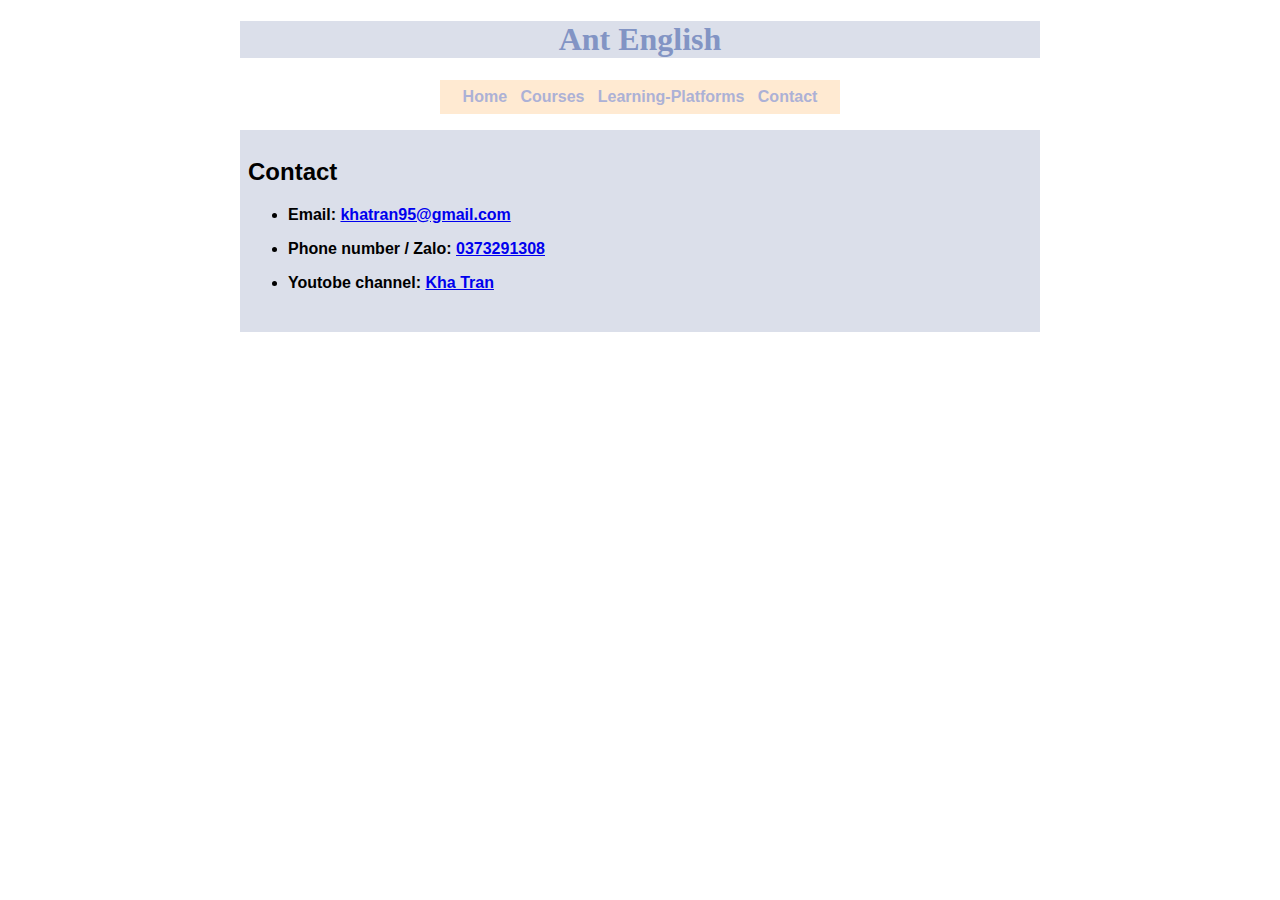
==== contact.html @ f4c6ecee "This is the first commit for my personal english teaching webpage" ====
<!DOCTYPE html>
<html>
    <head>
        <meta charset="utf=8">
        <title>Ant English</title>
        <link rel ="stylesheet" href = "stylesheet.css">  
    </head>
    <body>
        <h1>Ant English</h1>
        <nav><a href = "index.html">Home</a> &nbsp; <a href = "courses.html">Courses</a> &nbsp; <a href ="learningplatform.html">Learning-Platforms</a> &nbsp; <a href = "contact.html"> Contact</a></nav>
        <main>
        <h2>Contact</h2>
        <ul>
            <li>Email: <a href = "mailto:khatran95@gmail.com">khatran95@gmail.com</a></li>
            <li>Phone number / Zalo: <a href="tel: +84373291308">0373291308</a></li>
            <li>Youtobe channel: <a href ="https://www.youtube.com/@khatran1836">Kha Tran</a></li>
        </ul>
        </main>
    </body>
</html>
---- stylesheet.css ----
body {
    margin: 0 auto;
    max-width: 50em;
    background-color: rgb(255, 255, 255);
    font-family: 'Helvetica', 'Arial', sans-serif;
}

nav {
    text-align: center;
    font-weight: bold;
    background-color: #FFEAD2 ;
    margin: 0 auto;
    max-width: 25em;
    padding-bottom: 0.5em;
    padding-top: 0.5em;
    
    
}
nav a{
    text-decoration: none;
    color: #ACB1D6;;
}

h1 {
    text-align: center;
    color: #8294C4;
    background-color: #DBDFEA ;
    font-family: Times, serif;  ;
}
h2 {
    font-family: Verdana, sans-serif;
}

li {
    font-weight: bold;
    padding-bottom: 1em;
}

main {
    background-color: #DBDFEA;
    padding: 0.5em;
    margin-top: 1em;
    
}
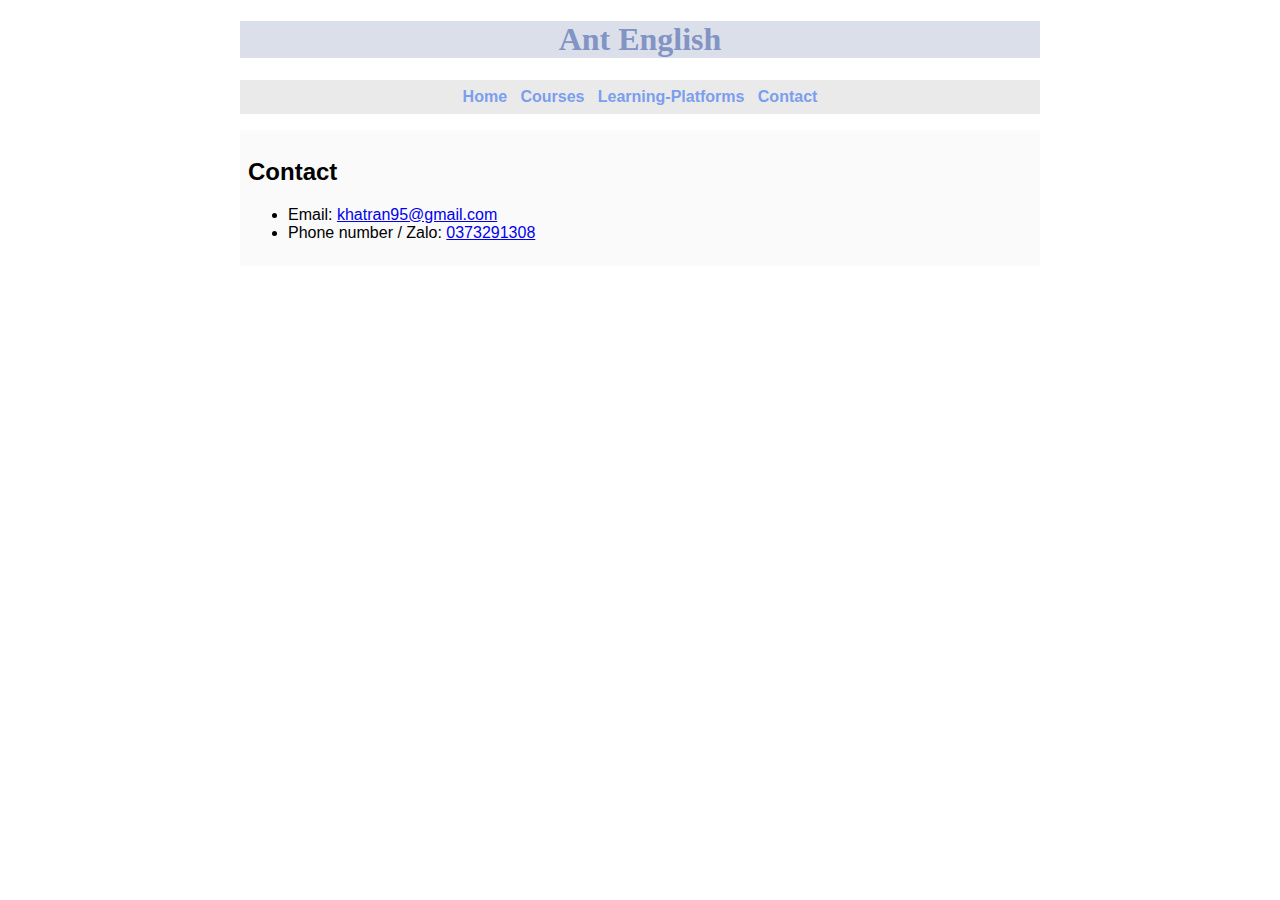
==== commit 607d4638: "This version I have updated more photos and information of courses" ====
--- a/contact.html
+++ b/contact.html
@@ -13,7 +13,7 @@
         <ul>
             <li>Email: <a href = "mailto:khatran95@gmail.com">khatran95@gmail.com</a></li>
             <li>Phone number / Zalo: <a href="tel: +84373291308">0373291308</a></li>
-            <li>Youtobe channel: <a href ="https://www.youtube.com/@khatran1836">Kha Tran</a></li>
+            <!-- <li>Youtobe channel: <a href ="https://www.youtube.com/@khatran1836">Kha Tran</a></li> -->
         </ul>
         </main>
     </body>
--- a/stylesheet.css
+++ b/stylesheet.css
@@ -7,10 +7,8 @@
 
 nav {
     text-align: center;
-    font-weight: bold;
-    background-color: #FFEAD2 ;
-    margin: 0 auto;
-    max-width: 25em;
+    /* font-weight: bold; */
+    background-color: rgb(234, 234, 234) ;
     padding-bottom: 0.5em;
     padding-top: 0.5em;
     
@@ -18,7 +16,8 @@
 }
 nav a{
     text-decoration: none;
-    color: #ACB1D6;;
+    color: rgb(123, 158, 238);
+    font-weight: bold;
 }
 
 h1 {
@@ -31,13 +30,13 @@
     font-family: Verdana, sans-serif;
 }
 
-li {
+.course {
     font-weight: bold;
     padding-bottom: 1em;
 }
 
 main {
-    background-color: #DBDFEA;
+    background-color:rgb(250, 250, 250);
     padding: 0.5em;
     margin-top: 1em;
     
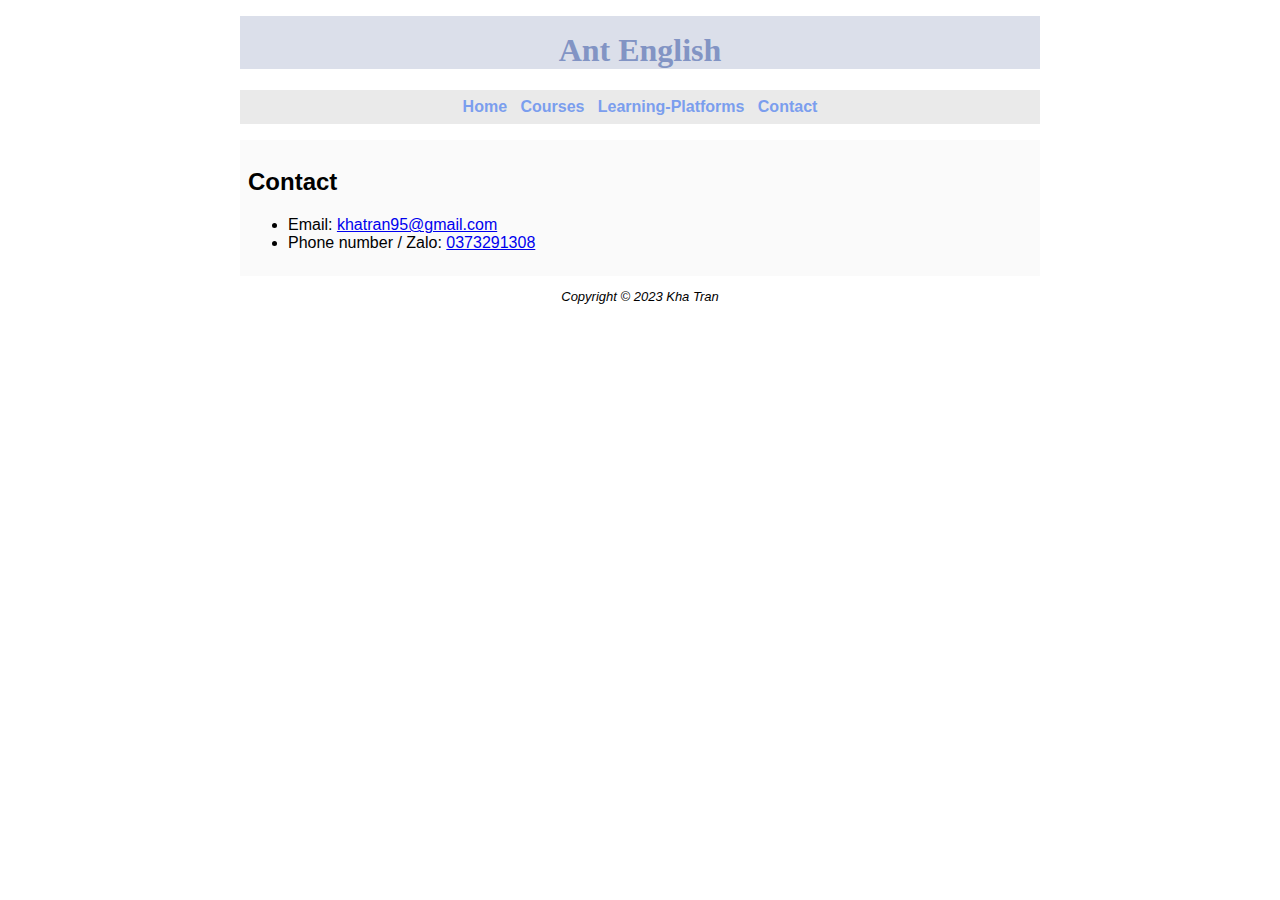
==== commit 17220754: "The commit is to add foooter" ====
--- a/contact.html
+++ b/contact.html
@@ -16,5 +16,8 @@
             <!-- <li>Youtobe channel: <a href ="https://www.youtube.com/@khatran1836">Kha Tran</a></li> -->
         </ul>
         </main>
+        <footer>
+            <p>Copyright &copy; 2023 Kha Tran<p>
+        </footer>
     </body>
 </html>--- a/stylesheet.css
+++ b/stylesheet.css
@@ -3,6 +3,8 @@
     max-width: 50em;
     background-color: rgb(255, 255, 255);
     font-family: 'Helvetica', 'Arial', sans-serif;
+    /* line-height: 1.5;
+    padding: 4em 1em; */
 }
 
 nav {
@@ -24,7 +26,9 @@
     text-align: center;
     color: #8294C4;
     background-color: #DBDFEA ;
-    font-family: Times, serif;  ;
+    font-family: Times, serif;
+    margin-top: 0.5em;
+    padding-top: 0.5em;
 }
 h2 {
     font-family: Verdana, sans-serif;
@@ -41,3 +45,9 @@
     margin-top: 1em;
     
 }
+
+footer {
+    font-size: small;
+    font-style: italic;
+    text-align: center;
+}